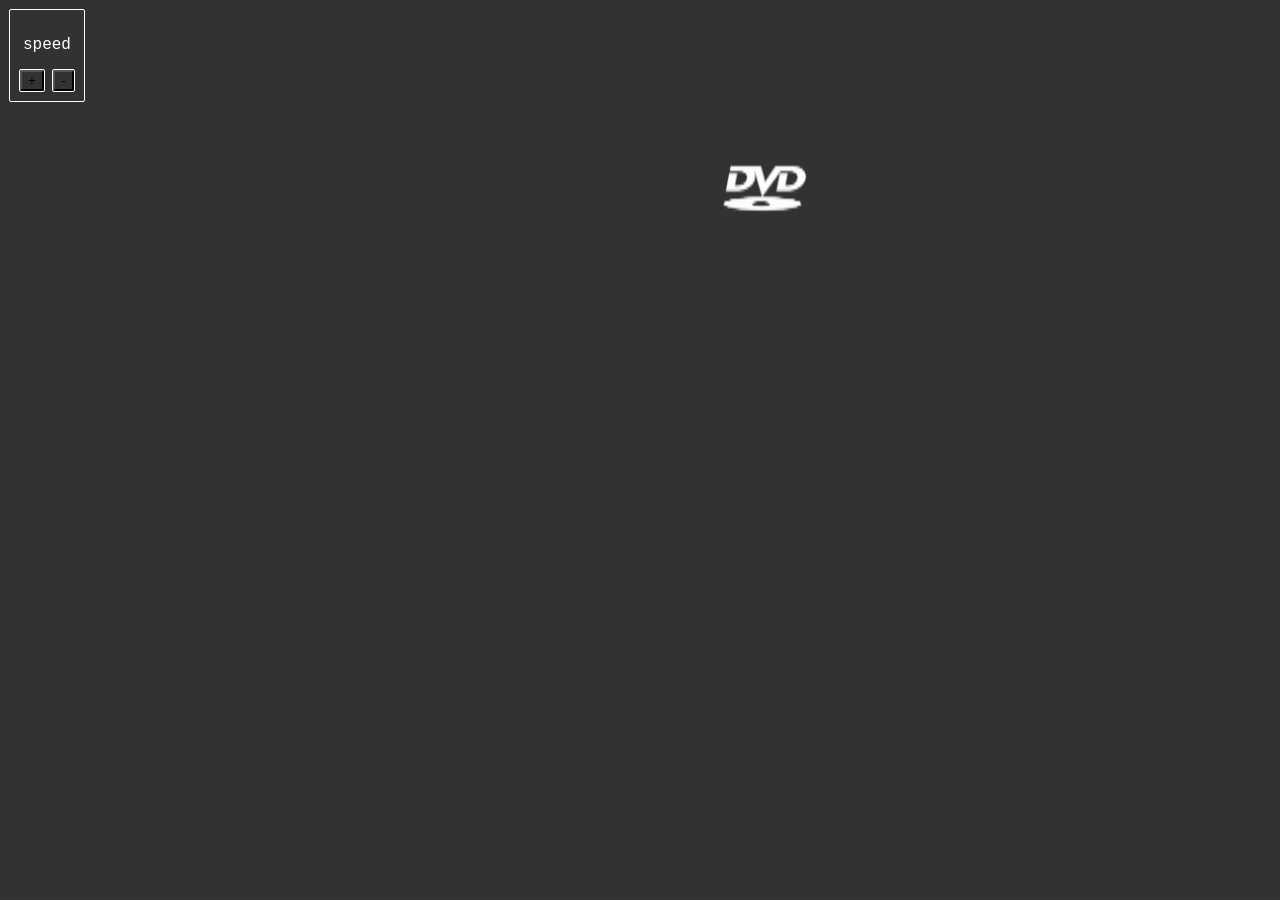
==== index.html @ a41fb6aa "github pages compatability" ====
<html>
    <body>
        
        <canvas id="canvas" width="1366" height="385">
            canvas is not suported on your browser try switching to a different one
        </canvas>
        <img id="logo" src="favicon.png">
    </body>
    <head>
        <script src="index.js"></script>
        <link href="style.css" rel="stylesheet">
        <link href="favicon.png" rel="icon">
        <title>DVD Logo</title>
        <div>
            <p align="center">speed</p>
            <button align="center" onclick="inc_speed(1)">+</button>
            <button align="center" onclick="dec_speed(1)">-</button>
        </div>
    </head>
</html>
---- style.css ----
html {
    background-color: black;
    font-family: 'Courier New', Courier, monospace;
    color: white;
    overflow: hidden;
}

canvas {
    position: absolute;
    top: 0;
    left: 0;
    background-color: rgb(50, 50, 50);
    width: 100vw;
    height: 100vh;
    z-index: 0;
}

div {
    position: absolute;
    top: 10;
    left: 10;
    z-index: 1;
    background-color: rgb(50, 50, 50);
    border-radius: 1px;
    outline: 1px solid white;
    padding: 10px;
}

button {
    z-index: 2;
    background-color: rgb(50, 50, 50);
    border-radius: 1px;
    outline: 1px solid white;
}
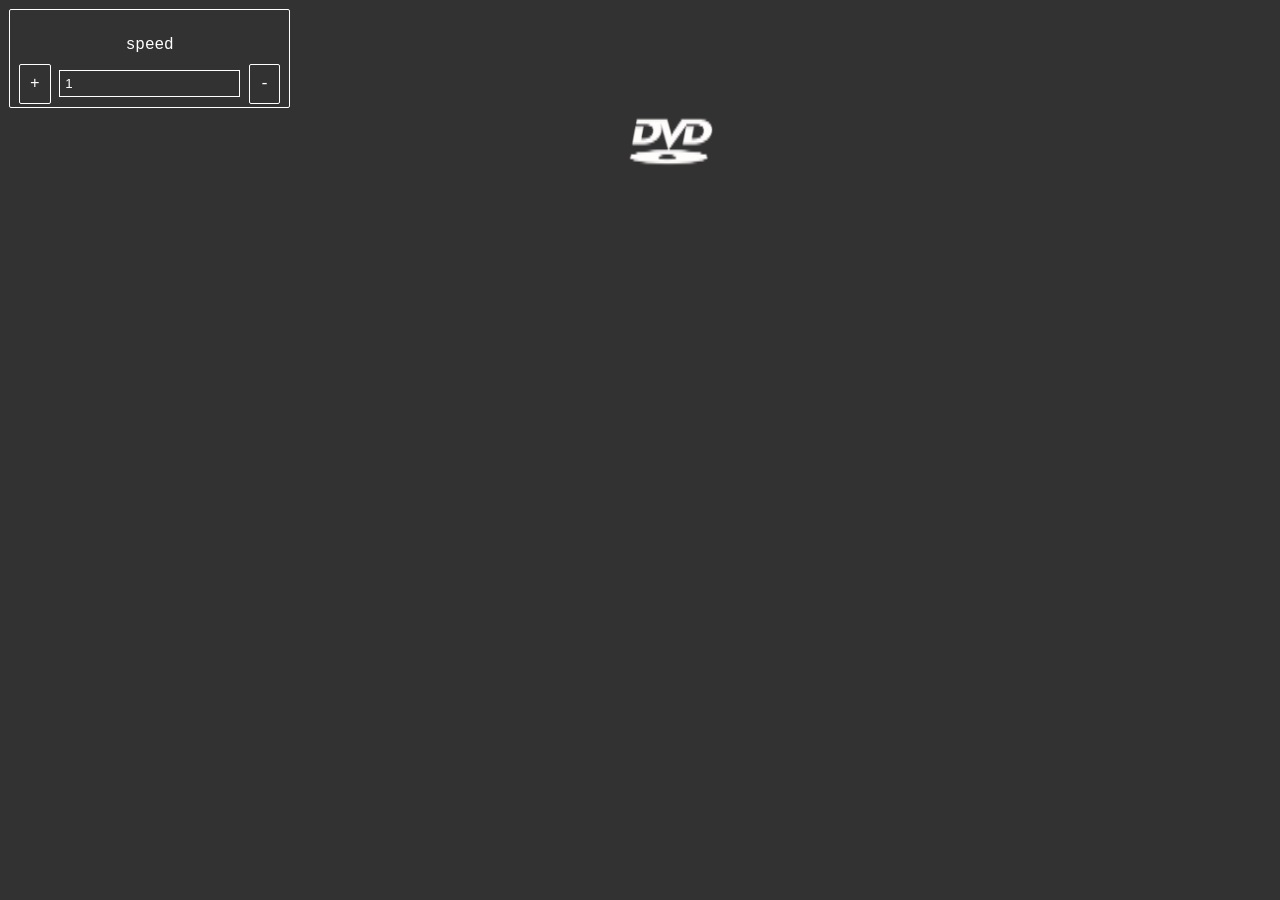
==== commit 8c62d039: "i forgor" ====
--- a/index.html
+++ b/index.html
@@ -7,14 +7,19 @@
         <img id="logo" src="favicon.png">
     </body>
     <head>
-        <script src="index.js"></script>
+        
         <link href="style.css" rel="stylesheet">
         <link href="favicon.png" rel="icon">
         <title>DVD Logo</title>
+        <div class="div">
+            <p align="center" id="speed">speed</p>
+            <div class="button" align="center" onclick="inc_speed(1)">+</div>
+            <input id="amount" type="text" value="1" onchange="change_speed(this.value)">
+            <div class="button" align="center" onclick="dec_speed(1)">-</div>
+        </div>
         <div>
-            <p align="center">speed</p>
-            <button align="center" onclick="inc_speed(1)">+</button>
-            <button align="center" onclick="dec_speed(1)">-</button>
+            <p align="center">stats</p>
         </div>
     </head>
+    <script src="index.js"></script>
 </html>
--- a/style.css
+++ b/style.css
@@ -15,10 +15,10 @@
     z-index: 0;
 }
 
-div {
+.div {
     position: absolute;
-    top: 10;
-    left: 10;
+    top: 10px;
+    left: 10px;
     z-index: 1;
     background-color: rgb(50, 50, 50);
     border-radius: 1px;
@@ -26,9 +26,21 @@
     padding: 10px;
 }
 
-button {
+.button {
+    display: inline;
     z-index: 2;
     background-color: rgb(50, 50, 50);
     border-radius: 1px;
     outline: 1px solid white;
+    color: white;
+    padding: 10px;
+}
+
+input {
+    display: inline;
+    z-index: 2;
+    background-color: rgb(50,50,50);
+    border: 1px solid white;
+    color: white;
+    padding: 5px;
 }
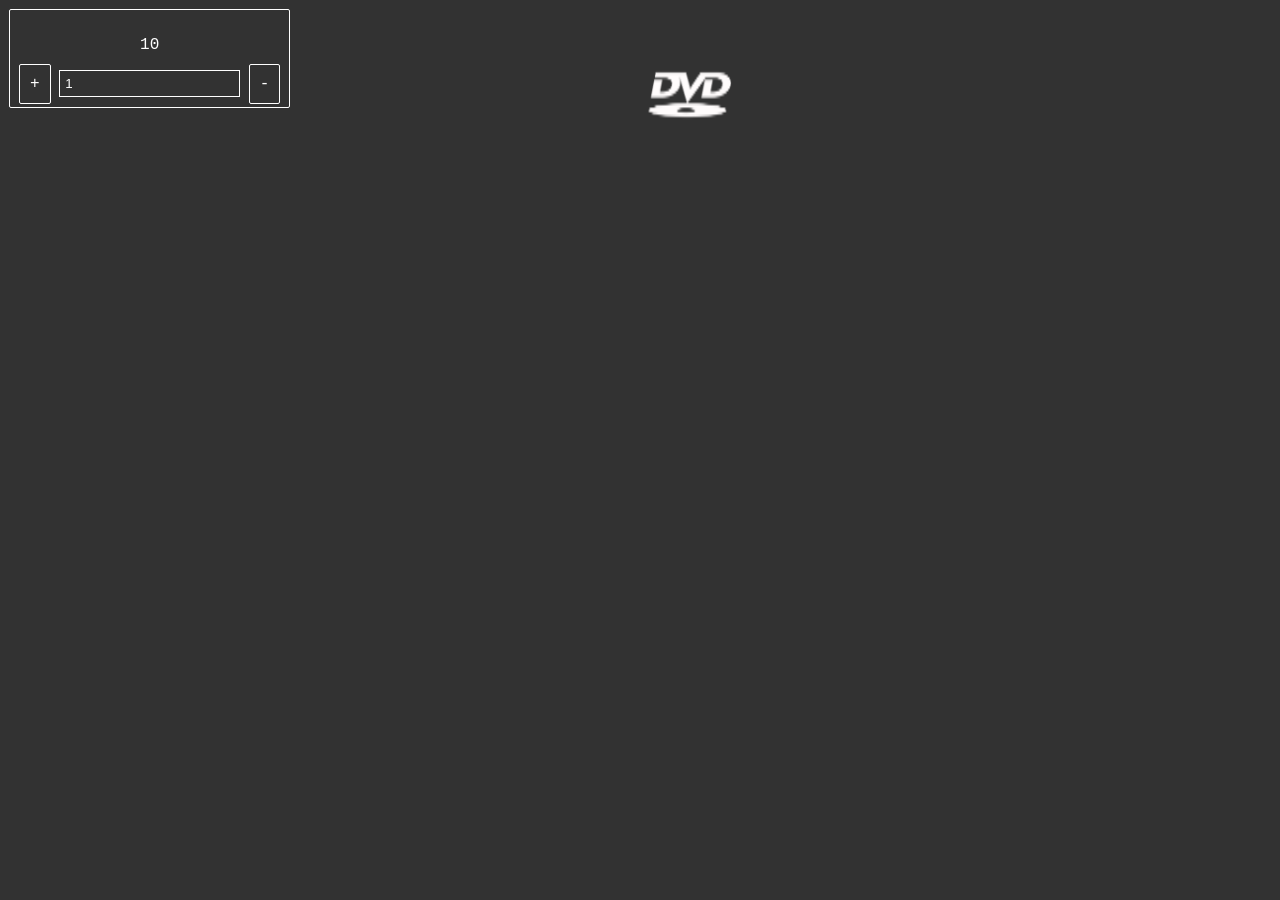
==== commit 16264b73: "text box breaks" ====
--- a/index.html
+++ b/index.html
@@ -14,7 +14,7 @@
         <div class="div">
             <p align="center" id="speed">speed</p>
             <div class="button" align="center" onclick="inc_speed(1)">+</div>
-            <input id="amount" type="text" value="1" onchange="change_speed(this.value)">
+            <input id="speed" type="text" value="1" onchange="change_speed(this.value)">
             <div class="button" align="center" onclick="dec_speed(1)">-</div>
         </div>
         <div>
--- a/style.css
+++ b/style.css
@@ -3,6 +3,7 @@
     font-family: 'Courier New', Courier, monospace;
     color: white;
     overflow: hidden;
+    user-select: none;
 }
 
 canvas {
